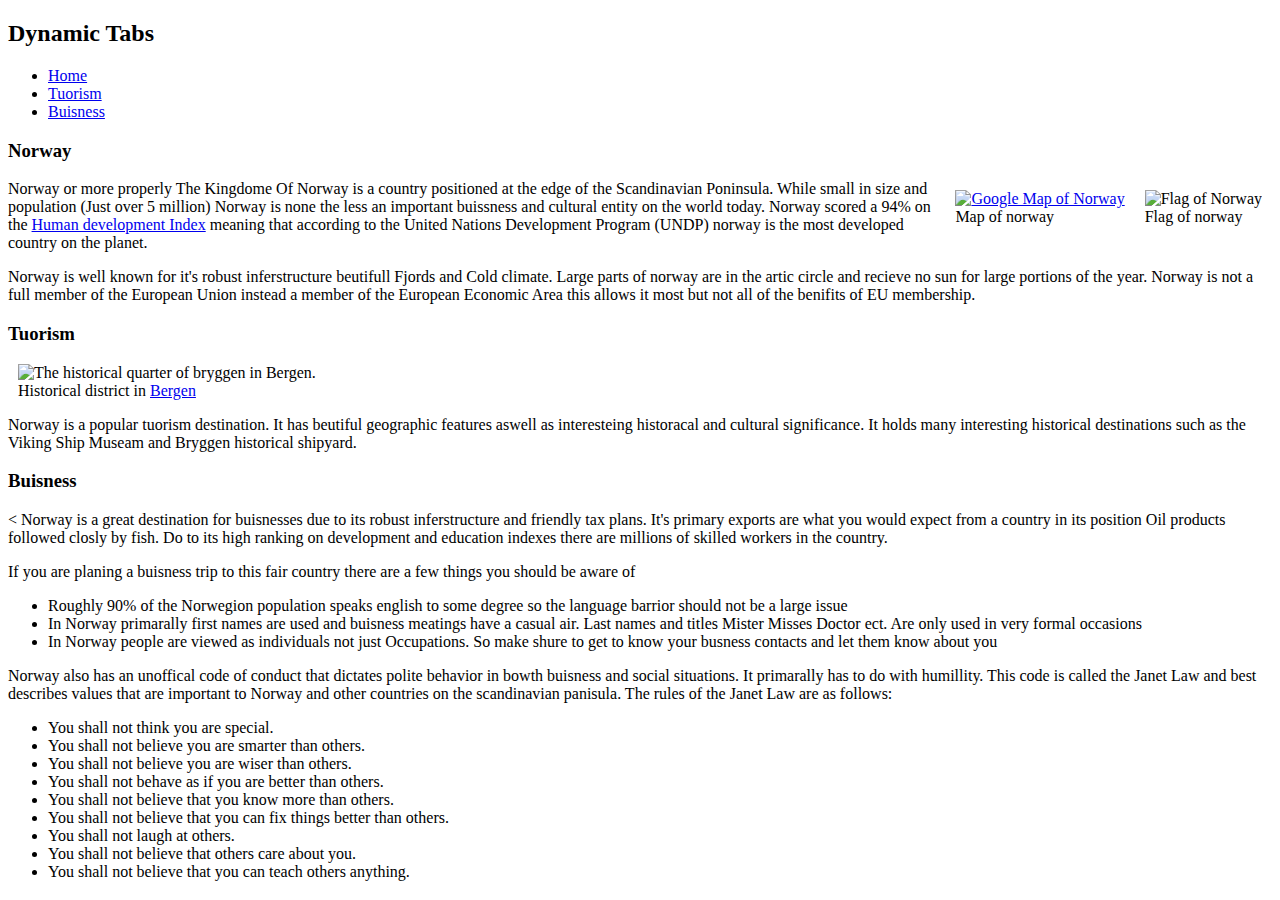
==== Norway/index.html @ bf93930c "Create index.html" ====
<!doctype html> 
<html>


<head>
<meta name="viewport" content="width=device-width, initial-scale=1" />
<!-- Latest compiled and minified CSS -->
<link rel="stylesheet" href="https://maxcdn.bootstrapcdn.com/bootstrap/3.3.6/css/bootstrap.min.css" integrity="sha384-1q8mTJOASx8j1Au+a5WDVnPi2lkFfwwEAa8hDDdjZlpLegxhjVME1fgjWPGmkzs7" crossorigin="anonymous">

<!-- Optional theme -->
<link rel="stylesheet" href="https://maxcdn.bootstrapcdn.com/bootstrap/3.3.6/css/bootstrap-theme.min.css" integrity="sha384-fLW2N01lMqjakBkx3l/M9EahuwpSfeNvV63J5ezn3uZzapT0u7EYsXMjQV+0En5r" crossorigin="anonymous">

<style type="text/css">
	figure {
		margin: 10px;
	}
	td:nth-child(1) {
		font-weight: bold;
	}
</style>
</head>
<body>
<div class="container">
  <h2>Dynamic Tabs</h2>
  <ul class="nav nav-tabs">
    <li class="active"><a data-toggle="tab" href="#about">Home</a></li>
    <li><a data-toggle="tab" href="#tourism">Tuorism</a></li>
    <li><a data-toggle="tab" href="#buisness">Buisness</a></li>
  </ul>
  <div class="tab-content">
  	<div id="about" class="tab-pane fade in active">
  		<h3> Norway </h3>
  		
  		<figure class="figure" style="float:right">
  			<img class="figure-img img-fluid img-rounded" src="Flag.gif" alt="Flag of Norway" />
  			<figcaption class="figure-caption">Flag of norway</figcaption>
  		</figure>
  		<figure class="figure" style="float:right"> 
  			<a href="https://www.google.com/maps/place/Norway/">
  		
  			<img class="figure-img img-fluid img-rounded" src="http://maps.googleapis.com/maps/api/staticmap?center=Norway&zoom=3&scale=false&size=300x300&maptype=roadmap&format=png&visual_refresh=true&markers=size:mid%7Ccolor:0xf30404%7Clabel:N%7CNorway" alt="Google Map of Norway" />
  			</a>
  			<figcaption class="figure-caption">Map of norway</figcaption>
  		</figure>
  		<p> Norway or more properly The Kingdome Of Norway is a country positioned at the edge of the Scandinavian Poninsula. While small in size and population (Just over 5 million) Norway is none the less an important buissness and cultural entity on the world today. Norway scored a 94% on the <a href="http://hdr.undp.org/en/content/human-development-index-hdi">Human development Index</a> meaning that according to the United Nations Development Program (UNDP) norway is the most developed country on the planet. </p>
  		
  		<p>Norway is well known for it's robust inferstructure beutifull Fjords and Cold climate. Large parts of norway are in the artic circle and recieve no sun for large portions of the year. Norway is not a full member of the European Union instead a member of the European Economic Area this allows it most but not all of the benifits of EU membership. </p>
  	</div>
  	<div id="tourism" class="tab-pane fade">
  		<h3> Tuorism </h3>
  		<figure class="figure" src="Docs.jpg">
  			<img src="Docs.jpg" class="figure-img img-fluid img-rounded img-responsive" alt="The historical quarter of bryggen in Bergen." />
  			<figcaption class="figure-caption">Historical district in <a href="https://www.google.com/maps/place/Bergen+Norway/">Bergen</a></figcaption>
  		</figure>
  		<p> Norway is a popular tuorism destination. It has beutiful geographic features aswell as interesteing historacal and cultural significance. It holds many interesting historical destinations such as the Viking Ship Museam and Bryggen historical shipyard.</p>
  	</div>
  	<div id="buisness" class="tab-pane fade">
  		<h3> Buisness </h3>
  		<
  		Norway is a great destination for buisnesses due to its robust inferstructure and friendly tax plans. It's primary exports are what you would expect from a country in its position Oil products followed closly by fish. Do to its high ranking on development and education indexes there are millions of skilled workers in the country. </p>
  		<p> If you are planing a buisness trip to this fair country there are a few things you should be aware of</p>
  		<ul>
  			<li>Roughly 90% of the Norwegion population speaks english to some degree so the language barrior should not be a large issue</li>
  			<li>In Norway primarally first names are used and buisness meatings have a casual air. Last names and titles Mister Misses Doctor ect. Are only used in very formal occasions</li>
  			<li>In Norway people are viewed as individuals not just Occupations. So make shure to get to know your busness contacts and let them know about you</li>
  		</ul>
  		Norway also has an unoffical code of conduct that dictates polite behavior in bowth buisness and social situations. It primarally has to do with humillity. This code is called the Janet Law and best describes values that are important to Norway and other countries on the scandinavian panisula. The rules of the Janet Law are as follows:
  		<ul>
  			<li>You shall not think you are special. </li>
			<li>You shall not believe you are smarter than others.</li> 
			<li>You shall not believe you are wiser than others. </li>
			<li>You shall not behave as if you are better than others.</li> 
			<li>You shall not believe that you know more than others. </li>
			<li>You shall not believe that you can fix things better than others.</li> 
			<li>You shall not laugh at others. </li>
			<li>You shall not believe that others care about you. </li>
			<li>You shall not believe that you can teach others anything. </li>
  	</div>
  </div>
</div>

<!-- Latest compiled and minified JavaScript -->
<script   src="https://code.jquery.com/jquery-2.2.3.js"   integrity="sha256-laXWtGydpwqJ8JA+X9x2miwmaiKhn8tVmOVEigRNtP4="   crossorigin="anonymous"></script>
<script src="https://maxcdn.bootstrapcdn.com/bootstrap/3.3.6/js/bootstrap.min.js" integrity="sha384-0mSbJDEHialfmuBBQP6A4Qrprq5OVfW37PRR3j5ELqxss1yVqOtnepnHVP9aJ7xS" crossorigin="anonymous"></script>
</body>
</head>
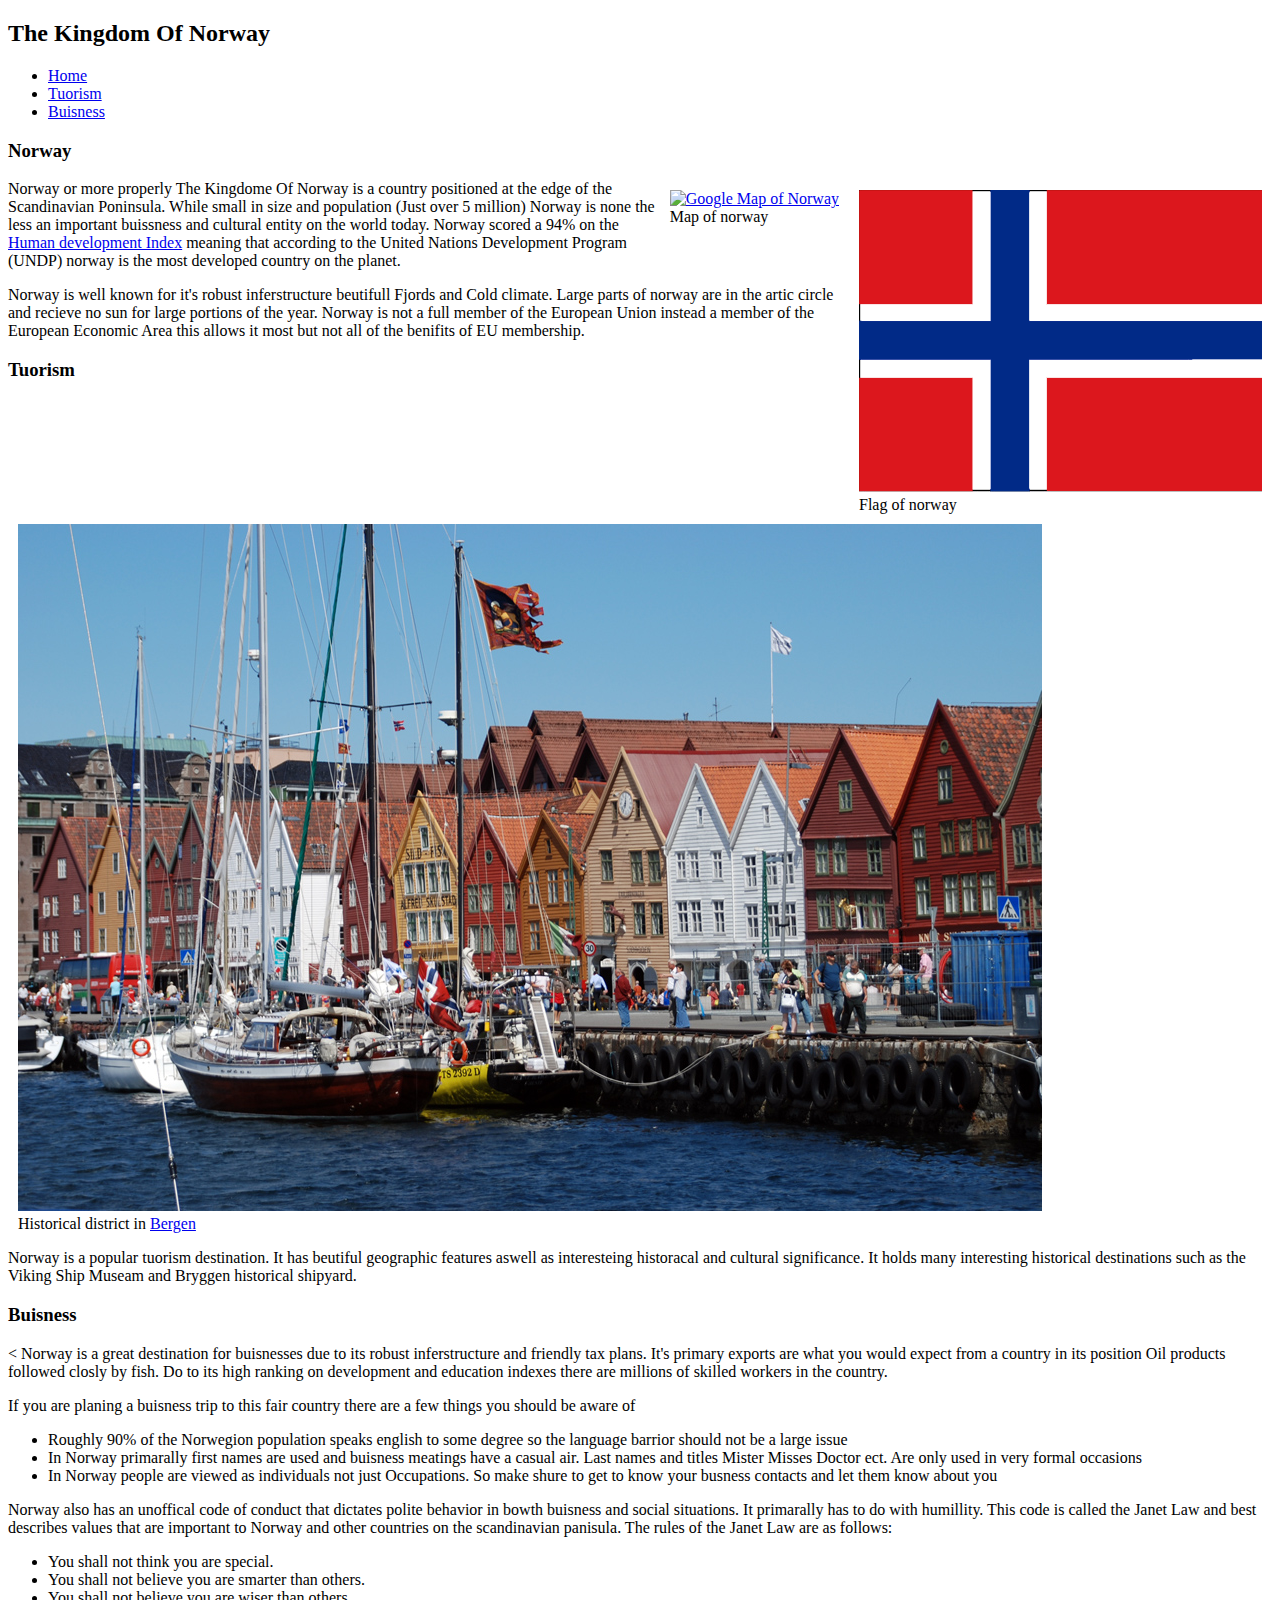
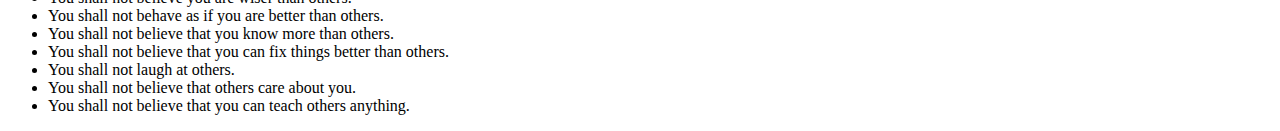
==== commit 9921d9bf: "Update index.html" ====
--- a/Norway/index.html
+++ b/Norway/index.html
@@ -21,7 +21,7 @@
 </head>
 <body>
 <div class="container">
-  <h2>Dynamic Tabs</h2>
+  <h2>The Kingdom Of Norway</h2>
   <ul class="nav nav-tabs">
     <li class="active"><a data-toggle="tab" href="#about">Home</a></li>
     <li><a data-toggle="tab" href="#tourism">Tuorism</a></li>
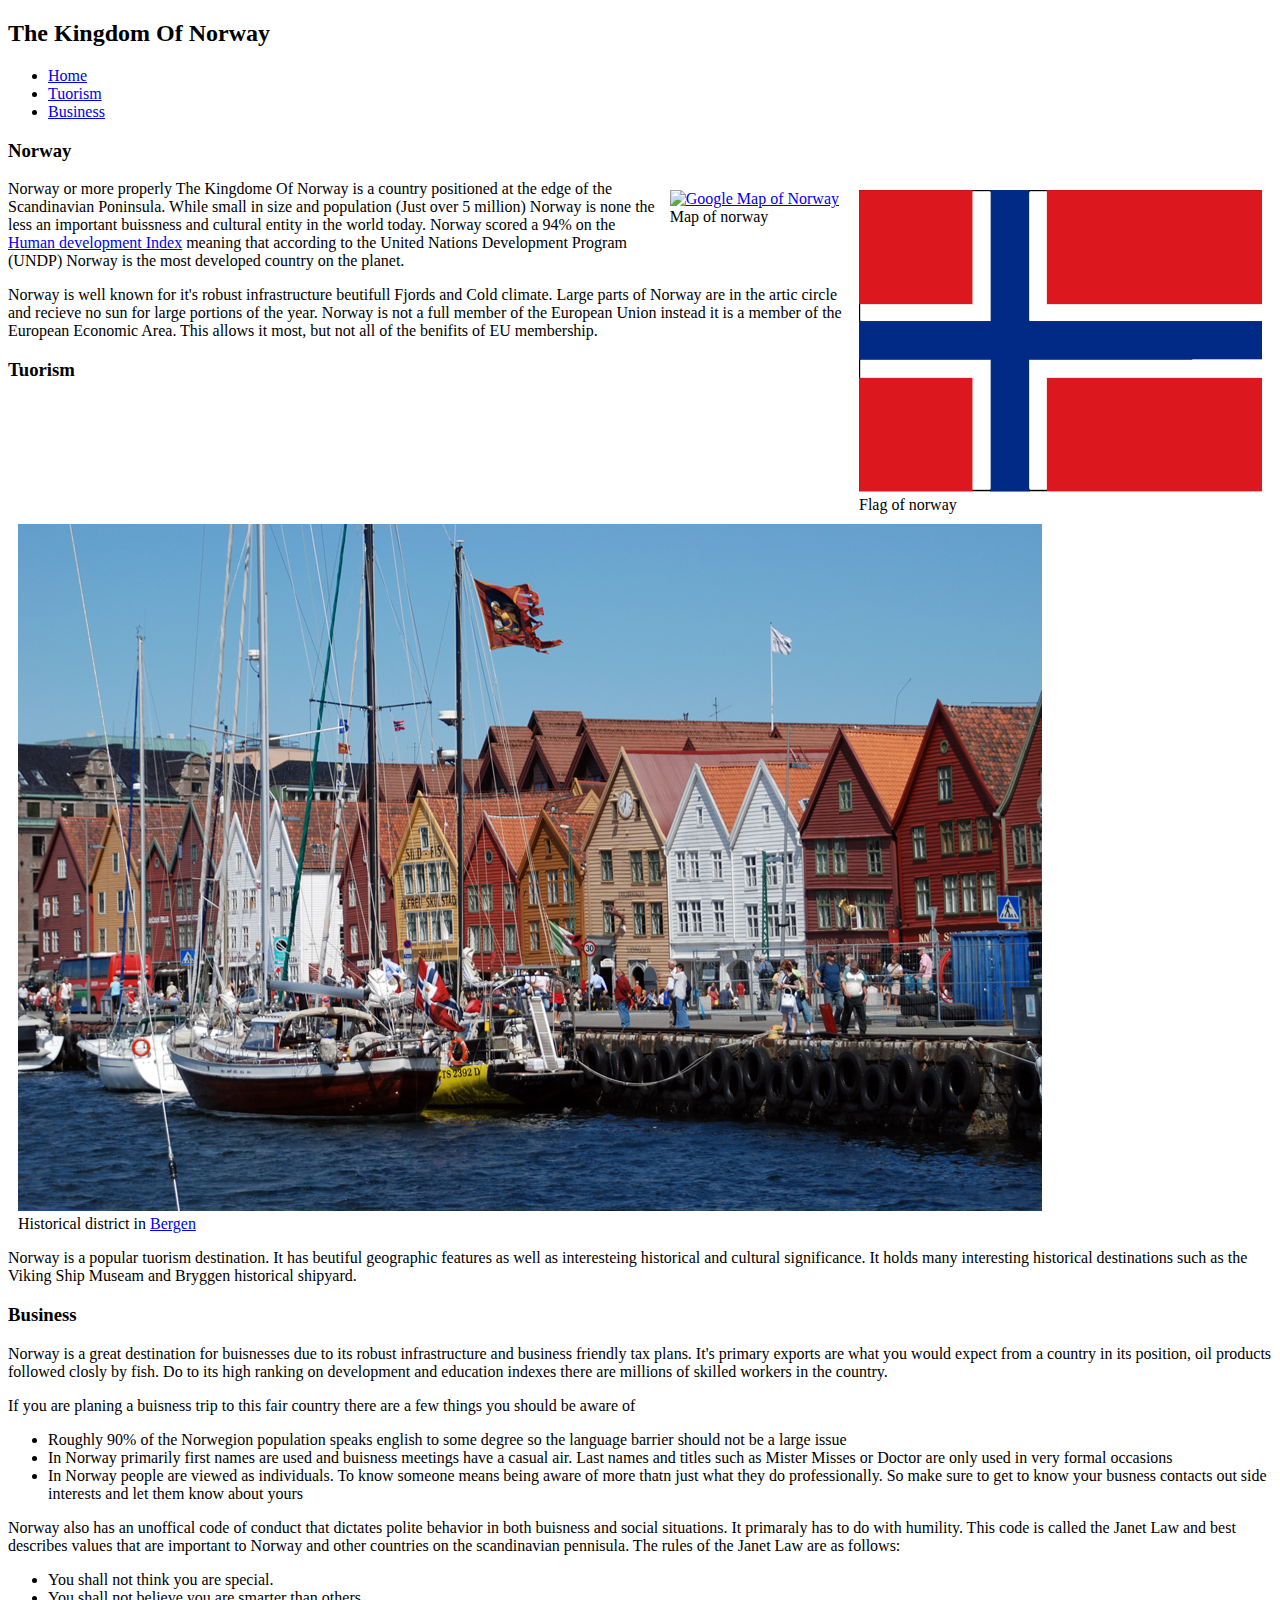
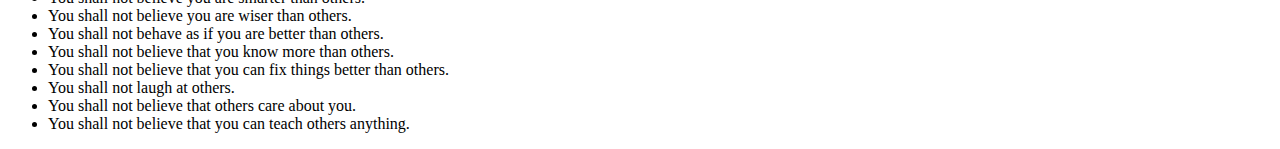
==== commit 0a448020: "Update index.html" ====
--- a/Norway/index.html
+++ b/Norway/index.html
@@ -1,3 +1,4 @@
+
 <!doctype html> 
 <html>
 
@@ -25,26 +26,26 @@
   <ul class="nav nav-tabs">
     <li class="active"><a data-toggle="tab" href="#about">Home</a></li>
     <li><a data-toggle="tab" href="#tourism">Tuorism</a></li>
-    <li><a data-toggle="tab" href="#buisness">Buisness</a></li>
+    <li><a data-toggle="tab" href="#buisness">Business</a></li>
   </ul>
   <div class="tab-content">
   	<div id="about" class="tab-pane fade in active">
   		<h3> Norway </h3>
   		
   		<figure class="figure" style="float:right">
-  			<img class="figure-img img-fluid img-rounded" src="Flag.gif" alt="Flag of Norway" />
+  			<img class="figure-img img-fluid img-rounded img-responsive" src="Flag.gif" alt="Flag of Norway" />
   			<figcaption class="figure-caption">Flag of norway</figcaption>
   		</figure>
   		<figure class="figure" style="float:right"> 
   			<a href="https://www.google.com/maps/place/Norway/">
   		
-  			<img class="figure-img img-fluid img-rounded" src="http://maps.googleapis.com/maps/api/staticmap?center=Norway&zoom=3&scale=false&size=300x300&maptype=roadmap&format=png&visual_refresh=true&markers=size:mid%7Ccolor:0xf30404%7Clabel:N%7CNorway" alt="Google Map of Norway" />
+  			<img class="figure-img img-fluid img-rounded img-responsive" src="http://maps.googleapis.com/maps/api/staticmap?center=Norway&zoom=3&scale=false&size=300x300&maptype=roadmap&format=png&visual_refresh=true&markers=size:mid%7Ccolor:0xf30404%7Clabel:N%7CNorway" alt="Google Map of Norway" />
   			</a>
   			<figcaption class="figure-caption">Map of norway</figcaption>
   		</figure>
-  		<p> Norway or more properly The Kingdome Of Norway is a country positioned at the edge of the Scandinavian Poninsula. While small in size and population (Just over 5 million) Norway is none the less an important buissness and cultural entity on the world today. Norway scored a 94% on the <a href="http://hdr.undp.org/en/content/human-development-index-hdi">Human development Index</a> meaning that according to the United Nations Development Program (UNDP) norway is the most developed country on the planet. </p>
+  		<p> Norway or more properly The Kingdome Of Norway is a country positioned at the edge of the Scandinavian Poninsula. While small in size and population (Just over 5 million) Norway is none the less an important buissness and cultural entity in the world today. Norway scored a 94% on the <a href="http://hdr.undp.org/en/content/human-development-index-hdi">Human development Index</a> meaning that according to the United Nations Development Program (UNDP)  Norway is the most developed country on the planet. </p>
   		
-  		<p>Norway is well known for it's robust inferstructure beutifull Fjords and Cold climate. Large parts of norway are in the artic circle and recieve no sun for large portions of the year. Norway is not a full member of the European Union instead a member of the European Economic Area this allows it most but not all of the benifits of EU membership. </p>
+  		<p>Norway is well known for it's robust infrastructure beutifull Fjords and Cold climate. Large parts of Norway are in the artic circle and recieve no sun for large portions of the year. Norway is not a full member of the European Union instead it is a member of the European Economic Area. This allows it most,  but not all of the benifits of EU membership. </p>
   	</div>
   	<div id="tourism" class="tab-pane fade">
   		<h3> Tuorism </h3>
@@ -52,19 +53,19 @@
   			<img src="Docs.jpg" class="figure-img img-fluid img-rounded img-responsive" alt="The historical quarter of bryggen in Bergen." />
   			<figcaption class="figure-caption">Historical district in <a href="https://www.google.com/maps/place/Bergen+Norway/">Bergen</a></figcaption>
   		</figure>
-  		<p> Norway is a popular tuorism destination. It has beutiful geographic features aswell as interesteing historacal and cultural significance. It holds many interesting historical destinations such as the Viking Ship Museam and Bryggen historical shipyard.</p>
+  		<p> Norway is a popular tuorism destination. It has beutiful geographic features as well as interesteing historical and cultural significance. It holds many interesting historical destinations such as the Viking Ship Museam and Bryggen historical shipyard.</p>
   	</div>
   	<div id="buisness" class="tab-pane fade">
-  		<h3> Buisness </h3>
-  		<
-  		Norway is a great destination for buisnesses due to its robust inferstructure and friendly tax plans. It's primary exports are what you would expect from a country in its position Oil products followed closly by fish. Do to its high ranking on development and education indexes there are millions of skilled workers in the country. </p>
+  		<h3> Business </h3>
+  		
+  		Norway is a great destination for buisnesses due to its robust infrastructure and business friendly tax plans. It's primary exports are what you would expect from a country in its position,  oil products followed closly by fish. Do to its high ranking on development and education indexes there are millions of skilled workers in the country. </p>
   		<p> If you are planing a buisness trip to this fair country there are a few things you should be aware of</p>
   		<ul>
-  			<li>Roughly 90% of the Norwegion population speaks english to some degree so the language barrior should not be a large issue</li>
-  			<li>In Norway primarally first names are used and buisness meatings have a casual air. Last names and titles Mister Misses Doctor ect. Are only used in very formal occasions</li>
-  			<li>In Norway people are viewed as individuals not just Occupations. So make shure to get to know your busness contacts and let them know about you</li>
+  			<li>Roughly 90% of the Norwegion population speaks english to some degree so the language barrier should not be a large issue</li>
+  			<li>In Norway primarily first names are used and buisness meetings have a casual air. Last names and titles such as Mister Misses or  Doctor are only used in very formal occasions</li>
+  			<li>In Norway people are viewed as individuals. To know someone means being aware of more thatn just what they do professionally. So make sure to get to know your busness contacts out side interests and let them know about yours</li>
   		</ul>
-  		Norway also has an unoffical code of conduct that dictates polite behavior in bowth buisness and social situations. It primarally has to do with humillity. This code is called the Janet Law and best describes values that are important to Norway and other countries on the scandinavian panisula. The rules of the Janet Law are as follows:
+  		Norway also has an unoffical code of conduct that dictates polite behavior in both buisness and social situations. It primaraly has to do with humility. This code is called the Janet Law and best describes values that are important to Norway and other countries on the scandinavian pennisula. The rules of the Janet Law are as follows:
   		<ul>
   			<li>You shall not think you are special. </li>
 			<li>You shall not believe you are smarter than others.</li> 
